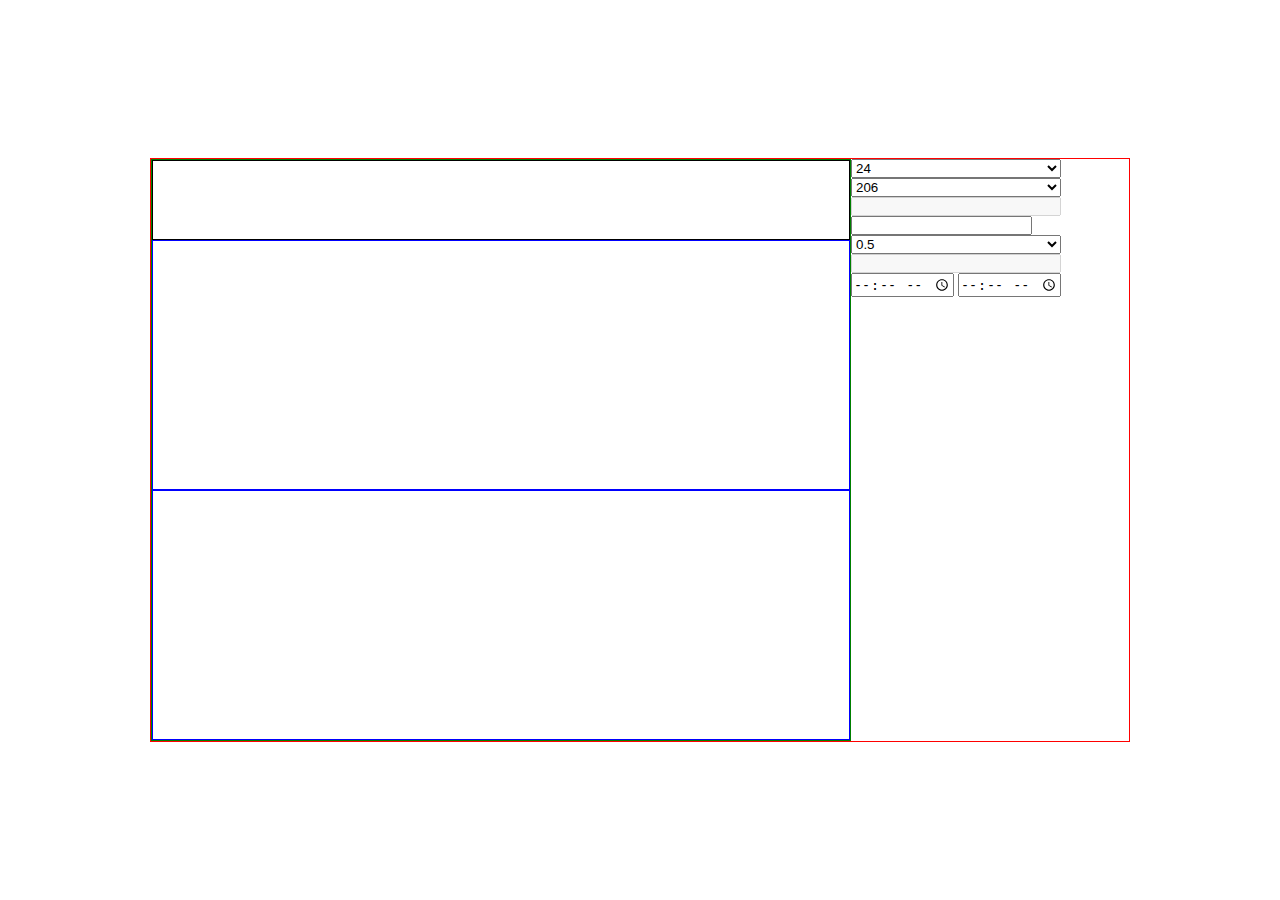
==== src/index2.html @ 83bd339e "add: new style" ====
<!DOCTYPE html>
<html lang="en">

<head>
    <meta charset="UTF-8">
    <meta http-equiv="X-UA-Compatible" content="IE=edge">
    <meta name="viewport" content="width=device-width, initial-scale=1.0">
    <link rel="stylesheet" href="css/style1.css">
    <title>Document</title>
</head>

<body>
    <div class="container">
        <div class="container__plot">
            <div class="result"></div>
            <div class="plot_day"></div>
            <div class="plot_trande"></div>
        </div>
        <div class="container__calc">
            <form class="calc" action="calculator">
                <div class="battery_stat">
                    <select name="battery" id="">
                        <option selected value="24">24</option>
                        <option value="36">36</option>
                        <option value="48">48</option>
                        <option value="80">80</option>
                    </select>
                    <select name="capacity" id="">
                        <option selected value="206">206</option>
                        <option value="412">412</option>
                        <option value="554">554</option>
                        <option value="618">618</option>

                    </select>
                    <input type="text" disabled>
                </div>
                <div class="truck_stat"><input type="text"></div>
                <div class="charge_stat">
                    <select name="charge_rate" id="">
                        <option selected value="0.5">0.5</option>
                        <option value="1">1</option>
                    </select>
                    <input type="text" disabled>
                </div>
                <div class="stop_time">
                    <input type="time">
                    <input type="time">
                    <div class="stash"></div>
                </div>
            </form>
        </div>

    </div>
</body>

</html>
---- src/css/style1.css ----
* {
  margin: 0;
  padding: 0;
  box-sizing: border-box;
}

body {
  height: 100vh;
  display: flex;
  align-items: center;
  justify-content: center;
}

.container {
  display: flex;
  width: 980px;
  border: 1px solid red;
}
.container__plot {
  display: flex;
  flex-direction: column;
  width: 700px;
  border: 1px solid green;
}
.container__plot .result {
  display: flex;
  width: 100%;
  height: 80px;
  border: 1px solid black;
}
.container__plot .plot_day {
  display: flex;
  width: 100%;
  height: 250px;
  border: 1px solid blue;
}
.container__plot .plot_trande {
  display: flex;
  width: 100%;
  height: 250px;
  border: 1px solid blue;
}
.container__calc .calc {
  display: flex;
  flex-direction: column;
}
.container__calc .calc .battery_stat {
  display: flex;
  flex-direction: column;
}
.container__calc .calc .truck_stat {
  display: flex;
  flex-direction: row;
}
.container__calc .calc .charge_stat {
  display: flex;
  flex-direction: column;
}

/*# sourceMappingURL=style1.css.map */
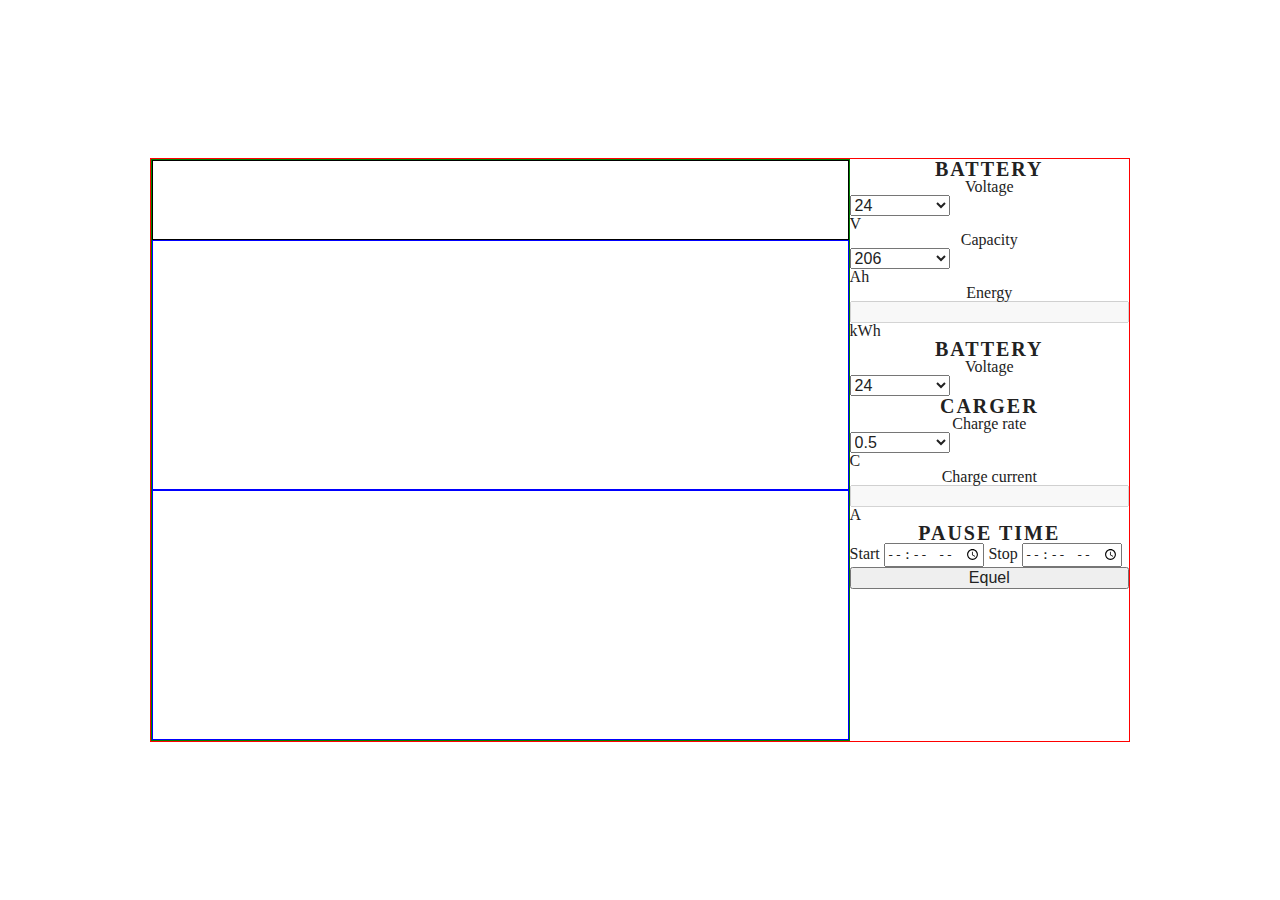
==== commit c3933e50: "add: style2" ====
--- a/src/index2.html
+++ b/src/index2.html
@@ -5,6 +5,7 @@
     <meta charset="UTF-8">
     <meta http-equiv="X-UA-Compatible" content="IE=edge">
     <meta name="viewport" content="width=device-width, initial-scale=1.0">
+    <link rel="stylesheet" href="css/reset.css">
     <link rel="stylesheet" href="css/style1.css">
     <title>Document</title>
 </head>
@@ -19,12 +20,16 @@
         <div class="container__calc">
             <form class="calc" action="calculator">
                 <div class="battery_stat">
+                    <h3>Battery</h3>
+                    <h4>Voltage</h4>
                     <select name="battery" id="">
                         <option selected value="24">24</option>
                         <option value="36">36</option>
                         <option value="48">48</option>
                         <option value="80">80</option>
                     </select>
+                    <span>V</span>
+                    <h4>Capacity</h4>
                     <select name="capacity" id="">
                         <option selected value="206">206</option>
                         <option value="412">412</option>
@@ -32,21 +37,42 @@
                         <option value="618">618</option>
 
                     </select>
+                    <span>Ah</span>
+                    <h4>Energy</h4>
                     <input type="text" disabled>
+                    <span>kWh</span>
                 </div>
-                <div class="truck_stat"><input type="text"></div>
+                <div class="truck_stat">
+                    <h3>Battery</h3>
+                    <h4>Voltage</h4>
+                    <select name="battery" id="">
+                        <option selected value="24">24</option>
+                        <option value="36">36</option>
+                        <option value="48">48</option>
+                        <option value="80">80</option>
+                    </select>
+                </div>
                 <div class="charge_stat">
+                    <h3>Carger</h3>
+                    <h4>Charge rate</h4>
                     <select name="charge_rate" id="">
                         <option selected value="0.5">0.5</option>
                         <option value="1">1</option>
                     </select>
+                    <span>C</span>
+                    <h4>Charge current</h4>
                     <input type="text" disabled>
+                    <span>A</span>
                 </div>
                 <div class="stop_time">
+                    <h3>Pause time</h3>
+                    <span>Start</span>
                     <input type="time">
+                    <span>Stop</span>
                     <input type="time">
                     <div class="stash"></div>
                 </div>
+                <button>Equel</button>
             </form>
         </div>
 
--- a/src/css/style1.css
+++ b/src/css/style1.css
@@ -40,9 +40,28 @@
   height: 250px;
   border: 1px solid blue;
 }
+.container__calc {
+  width: 280px;
+}
 .container__calc .calc {
   display: flex;
   flex-direction: column;
+}
+.container__calc .calc h3 {
+  min-width: 100%;
+  text-align: center;
+  font-weight: bold;
+  font-size: 20px;
+  letter-spacing: 2px;
+  text-transform: uppercase;
+}
+.container__calc .calc h4 {
+  position: relative;
+  min-width: 100%;
+  text-align: center;
+}
+.container__calc .calc select {
+  width: 100px;
 }
 .container__calc .calc .battery_stat {
   display: flex;
@@ -50,7 +69,7 @@
 }
 .container__calc .calc .truck_stat {
   display: flex;
-  flex-direction: row;
+  flex-direction: column;
 }
 .container__calc .calc .charge_stat {
   display: flex;
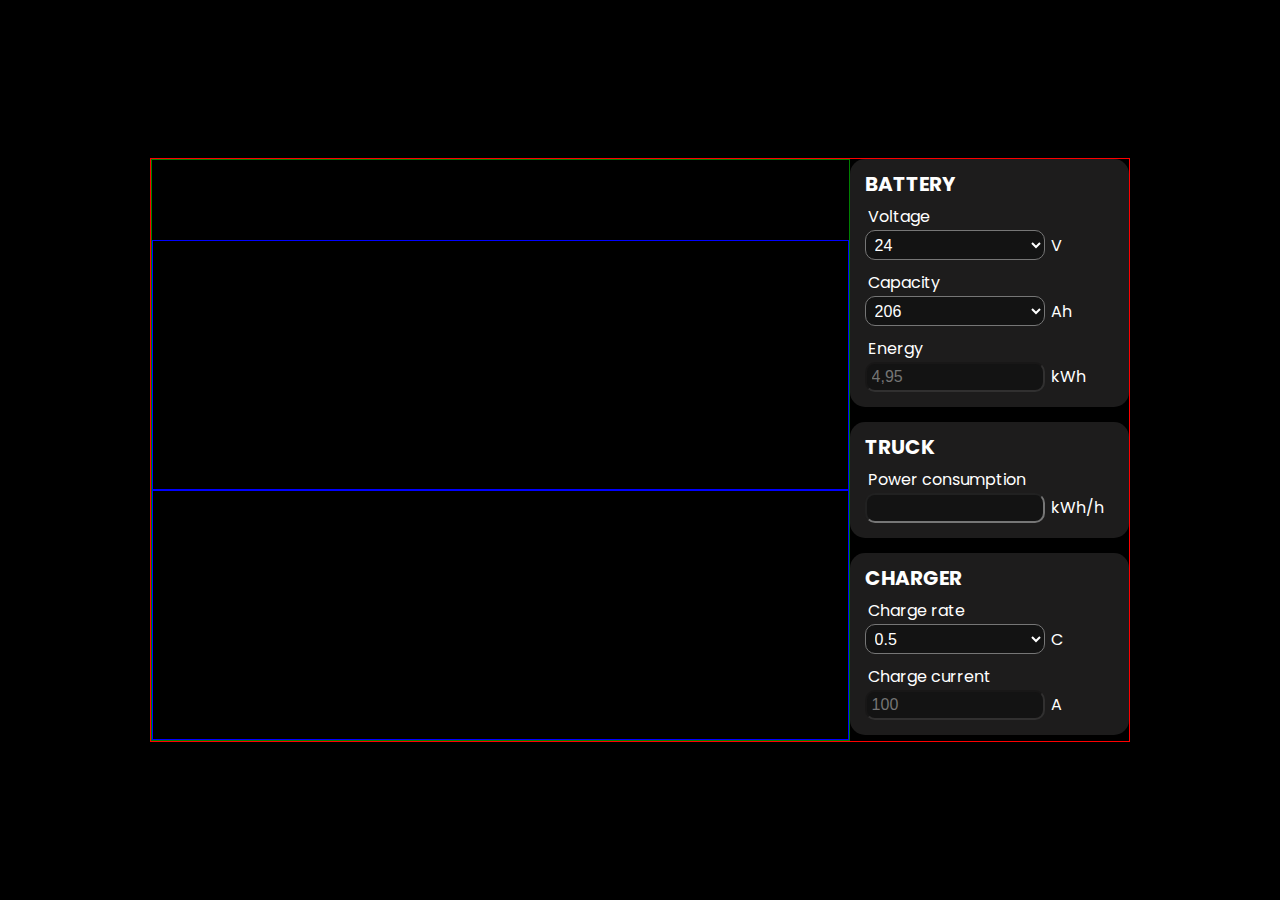
==== commit f406b8bb: "add: style for calc panel" ====
--- a/src/index2.html
+++ b/src/index2.html
@@ -7,6 +7,8 @@
     <meta name="viewport" content="width=device-width, initial-scale=1.0">
     <link rel="stylesheet" href="css/reset.css">
     <link rel="stylesheet" href="css/style1.css">
+    <script src="/js/jquery.min.js"></script>
+    <script src="/js/chart.min.js"></script>
     <title>Document</title>
 </head>
 
@@ -14,69 +16,94 @@
     <div class="container">
         <div class="container__plot">
             <div class="result"></div>
-            <div class="plot_day"></div>
+            <div class="plot_day">
+                <canvas id="myChart" width="695" height="248"></canvas>
+            </div>
             <div class="plot_trande"></div>
         </div>
         <div class="container__calc">
-            <form class="calc" action="calculator">
+            <form class="calc" name="calculator">
                 <div class="battery_stat">
                     <h3>Battery</h3>
-                    <h4>Voltage</h4>
-                    <select name="battery" id="">
-                        <option selected value="24">24</option>
-                        <option value="36">36</option>
-                        <option value="48">48</option>
-                        <option value="80">80</option>
-                    </select>
-                    <span>V</span>
-                    <h4>Capacity</h4>
-                    <select name="capacity" id="">
-                        <option selected value="206">206</option>
-                        <option value="412">412</option>
-                        <option value="554">554</option>
-                        <option value="618">618</option>
+                    <label>
+                        <h4>Voltage</h4>
+                        <select class="battery_voltage" name="battery_volt" onblur="document.calculator.battery_en.value = eval(document.calculator.battery_volt.value * document.calculator.battery_cap.value / 1000)">
+                            <option selected value="24">24</option>
+                            <option value="36">36</option>
+                            <option value="48">48</option>
+                            <option value="80">80</option>
+                        </select>
+                        <span>V</span>
+                    </label>
 
-                    </select>
-                    <span>Ah</span>
-                    <h4>Energy</h4>
-                    <input type="text" disabled>
-                    <span>kWh</span>
+                    <label>
+                        <h4>Capacity</h4>
+                        <select class="battery_capacity" name="battery_cap" onblur="document.calculator.battery_en.value = eval(document.calculator.battery_volt.value * document.calculator.battery_cap.value / 1000)">
+                            <option selected value="206">206</option>
+                            <option value="412">412</option>
+                            <option value="554">554</option>
+                            <option value="618">618</option>
+                        </select>
+                        <span>Ah</span>
+                    </label>
+
+                    <label>
+                        <h4>Energy</h4>
+                        <input name="battery_en" class="power_batt" type="text" placeholder="4,95" disabled>
+                        <span>kWh</span>
+                    </label>
                 </div>
+
                 <div class="truck_stat">
-                    <h3>Battery</h3>
-                    <h4>Voltage</h4>
-                    <select name="battery" id="">
-                        <option selected value="24">24</option>
-                        <option value="36">36</option>
-                        <option value="48">48</option>
-                        <option value="80">80</option>
-                    </select>
+                    <h3>Truck</h3>
+                    <label>
+                        <h4>Power consumption</h4>
+                        <input class="power_truck" type="text">
+                        <span>kWh/h</span>
+                    </label>
                 </div>
+
                 <div class="charge_stat">
-                    <h3>Carger</h3>
-                    <h4>Charge rate</h4>
-                    <select name="charge_rate" id="">
-                        <option selected value="0.5">0.5</option>
-                        <option value="1">1</option>
-                    </select>
-                    <span>C</span>
-                    <h4>Charge current</h4>
-                    <input type="text" disabled>
-                    <span>A</span>
+                    <h3>Charger</h3>
+                    <label>
+                        <h4>Charge rate</h4>
+                        <select name="charge_rate" onblur="document.calculator.carger_curr.value = eval(document.calculator.charge_rate.value * document.calculator.battery_cap.value)">
+                            <option selected value="0.5">0.5</option>
+                            <option value="1">1</option>
+                        </select>
+                        <span>C</span>
+                    </label>
+                    <label>
+                        <h4>Charge current</h4>
+                        <input name="carger_curr" class="charge_current" type="text" placeholder="100" disabled>
+                        <span>A</span>
+                    </label>
                 </div>
+
                 <div class="stop_time">
                     <h3>Pause time</h3>
-                    <span>Start</span>
-                    <input type="time">
-                    <span>Stop</span>
-                    <input type="time">
-                    <div class="stash"></div>
+                    <div style="display: flex; flex-direction: row;">
+                        <div style="display: flex; flex-direction: column;">
+                            <label style="display: flex; flex-direction: row; align-items: center;
+                            justify-content: center;"><span>Start</span>
+                                <input class="start" type="time">
+                            </label>
+                            <label style="display: flex; flex-direction: row; align-items: center;
+                            justify-content: center;"><span>Stop</span>
+                                <input class="stop" type="time">
+                            </label>
+                        </div>
+                        <span style="width: 100%;" class="plus"><span>Plus</span></span>
+                    </div>
+                    <div style="display: flex; flex-direction: column;" class="stash"></div>
                 </div>
-                <button>Equel</button>
+
+                <span class="equel">Calculate</span>
             </form>
         </div>
 
     </div>
+    <script src="/js/script.js"></script>
 </body>
 
 </html>--- a/src/css/style1.css
+++ b/src/css/style1.css
@@ -1,3 +1,4 @@
+@import url("https://fonts.googleapis.com/css2?family=Poppins:wght@100;200;300;400;500;600;700;800;900&display=swap");
 * {
   margin: 0;
   padding: 0;
@@ -5,10 +6,29 @@
 }
 
 body {
+  font-family: "Poppins", sans-serif;
   height: 100vh;
   display: flex;
   align-items: center;
   justify-content: center;
+  background-color: black;
+}
+
+::-webkit-scrollbar {
+  width: 8px;
+}
+
+::-webkit-scrollbar-track {
+  display: none;
+}
+
+::-webkit-scrollbar-thumb {
+  border-radius: 5px;
+  background: #888;
+}
+
+::-webkit-scrollbar-thumb:hover {
+  background: #555;
 }
 
 .container {
@@ -42,6 +62,8 @@
 }
 .container__calc {
   width: 280px;
+  height: 580px;
+  overflow-y: scroll;
 }
 .container__calc .calc {
   display: flex;
@@ -49,31 +71,109 @@
 }
 .container__calc .calc h3 {
   min-width: 100%;
-  text-align: center;
+  text-align: left;
   font-weight: bold;
   font-size: 20px;
   letter-spacing: 2px;
   text-transform: uppercase;
+  letter-spacing: 0.1px;
 }
 .container__calc .calc h4 {
   position: relative;
   min-width: 100%;
-  text-align: center;
+  text-align: left;
+  padding: 15px 0 5px 3px;
 }
-.container__calc .calc select {
-  width: 100px;
+.container__calc .calc span {
+  padding-left: 2px;
+}
+.container__calc .calc select,
+.container__calc .calc input {
+  width: 180px;
+  height: 30px;
+  background-color: #00000050;
+  border-radius: 10px;
+  color: white;
+  padding-left: 5px;
 }
 .container__calc .calc .battery_stat {
   display: flex;
   flex-direction: column;
+  background-color: #1d1c1c;
+  color: white;
+  border-radius: 15px;
+  padding: 15px;
 }
 .container__calc .calc .truck_stat {
+  margin-top: 15px;
   display: flex;
   flex-direction: column;
+  background-color: #1d1c1c;
+  color: white;
+  border-radius: 15px;
+  padding: 15px;
 }
 .container__calc .calc .charge_stat {
+  margin-top: 15px;
   display: flex;
   flex-direction: column;
+  background-color: #1d1c1c;
+  color: white;
+  border-radius: 15px;
+  padding: 15px;
+}
+.container__calc .calc .stop_time {
+  margin-top: 15px;
+  display: flex;
+  flex-direction: column;
+  background-color: #1d1c1c;
+  color: white;
+  border-radius: 15px;
+  padding: 15px;
+}
+.container__calc .calc .stop_time label {
+  padding-top: 15px;
+}
+.container__calc .calc .stop_time label input {
+  margin-left: 10px;
+  margin-right: 10px;
+  width: 130px;
+}
+.container__calc .calc .stop_time .plus {
+  width: 100%;
+  height: 75px;
+  margin-top: 15px;
+  border-radius: 15px;
+  display: flex;
+  align-items: center;
+  justify-content: center;
+  cursor: pointer;
+  user-select: none;
+  background-color: white;
+  color: black;
+  font-weight: 600;
+  transition-duration: 0.5s;
+}
+.container__calc .calc .stop_time .plus:hover {
+  transform: scale(1.1);
+}
+.container__calc .calc .equel {
+  width: 100%;
+  height: 30px;
+  margin-top: 15px;
+  border-radius: 15px;
+  display: flex;
+  align-items: center;
+  justify-content: center;
+  cursor: pointer;
+  user-select: none;
+  background-color: white;
+  color: black;
+  font-weight: 600;
+  transition-duration: 0.5s;
+}
+.container__calc .calc .equel:hover {
+  padding-bottom: 3px;
 }
 
 /*# sourceMappingURL=style1.css.map */
